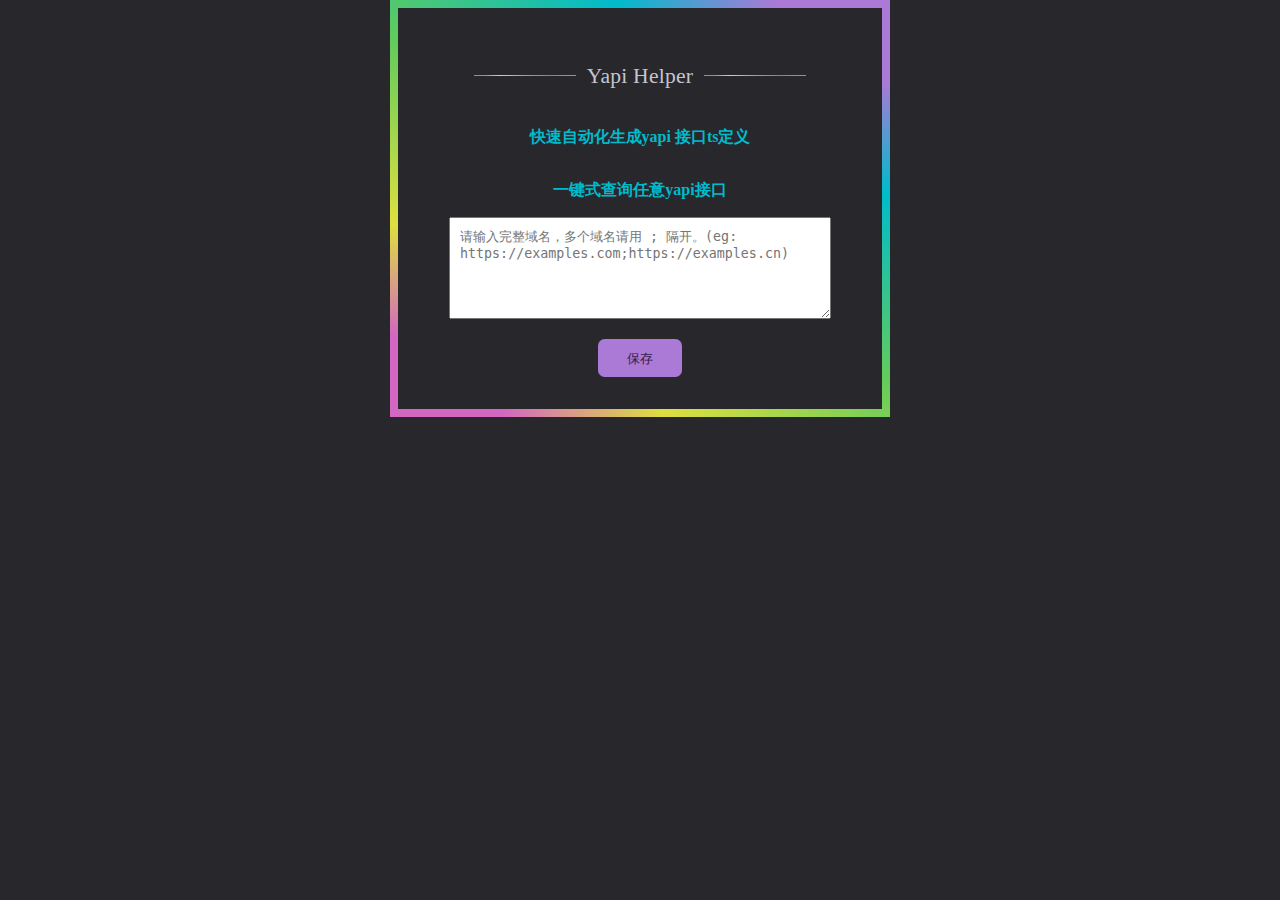
==== pages/popup.html @ af7ed874 "feat: 第一版本" ====
<!DOCTYPE html>
<html lang="en">
<head>
  <meta charset="UTF-8">
  <meta http-equiv="X-UA-Compatible" content="IE=edge">
  <meta name="viewport" content="width=device-width, initial-scale=1.0">
  <link rel="stylesheet" href="../css/popup.css">
  <title>Yapi Helper</title>
</head>
<body>
  <div class="promo promo--centered">
    <p class="lead">Yapi Helper</span>
    <!-- <p><strong style="color: var(--color-blue);">Join my newsletter</strong> for article updates, CSS tips, and
      front-end resources!</p> -->
      <p>
        <strong style="color: var(--color-blue);">快速自动化生成yapi 接口ts定义</strong>
      </p>
      <p>
        <strong style="color: var(--color-blue);">一键式查询任意yapi接口</strong>
      </p>
    <!-- <form action="javascript:void(0)" id="form" class="form" name="newsletter">
     
      <p class="lead">设置提示</p>

      <div class="form-body">

      </div>

      <div class="form-inline" style="justify-content: center;">
        <button class="button" type="submit">Setting</button>
      </div>
    </form> -->
    <textarea class="textarea" placeholder="请输入完整域名，多个域名请用 ; 隔开。(eg: https://examples.com;https://examples.cn)"></textarea>
    <button class="button save">保存</button>
  </div>
  <script src="./../js/storage.js"></script>
  <script src="./../js/popup.js"></script>
</body>
</html>
---- css/popup.css ----
:root {
  --color-primary: #ab79d6;
  --color-on-primary: #351d4a;
  --color-secondary: #d367c1;
  --color-background: #27272c;
  --color-on-background: #c5c5ce;
  --color-background-alt: #1e1c22;
  --color-background-alt-alpha: rgba(30,28,34,.75);
  --color-inverse: #fff;
  --color-gray: #8e8e8e;
  --color-yellow: #dedf40;
  --color-green: #62cb5c;
  --color-blue: #00bbcb;
  --color-on-blue: #004a09;
  --gradient: var(--color-secondary) 10%,var(--color-yellow) 25%,var(--color-green) 50%,var(--color-blue) 75%,var(--color-primary) 90%;
  --brand-font: "Kanit",serif;
  --brand-font-weight: 800;
  --brand-font-alt: "Baloo 2",system-ui,sans-serif;
  --brand-font-alt-weight: normal;
  --brand-font-alt-weight-bold: 500;


  --gradient-angle:35deg;

  --button-background: var(--color-primary);
  --button-color: var(--color-on-primary);
  --outline-color: transparent;
  --form-control-color: rebeccapurple;
  --form-background: #fff;
  --form-control-disabled: #959495;
}

body {
  background-color: var(--color-background);
  color: var(--color-on-background);
  /* width: calc(100% - 2rem); */
  width: 500px;
  margin: 0 auto;
}
.gradient-border {
  -o-border-image: linear-gradient(to right,var(--gradient)) 1;
  border-image: linear-gradient(to right,var(--gradient)) 1;
  border-style: solid;
  border-width: 0;
  border-top-width: var(--gradient-width,.25rem)
}

.promo {
  /* --gradient-angle: 35deg; */
  -o-border-image: linear-gradient(var(--gradient-angle,to bottom),var(--gradient)) 1;
  border-image: linear-gradient(var(--gradient-angle,to bottom),var(--gradient)) 1;
  border-style: solid;
  border-width: 8px;
  margin: 0 auto;
  padding: 2rem 1rem;
  text-align: center;
  /* width: min(var(--promo-width,40rem),100%) */
}

.promo--centered {
  display: grid;
  justify-items: center;
}

.promo--centered p {
  max-width: 30ch;
  width: 100%;
}

a:not(.demo *), button:not(.demo *), input:not(.demo *), textarea:not(.demo *) {
  --outline-size: max(2px,0.08em);
  --outline-style: solid;
  --outline-color: currentColor;
}

a:not(.demo *):focus, button:not(.demo *):focus, input:not(.demo *):focus, textarea:not(.demo *):focus {
  outline: var(--outline-size) var(--outline-style) var(--outline-color);
  outline-offset: var(--outline-offset,var(--outline-size));
}

a:not(.demo *):focus:not(:focus-visible), button:not(.demo *):focus:not(:focus-visible), input:not(.demo *):focus:not(:focus-visible), textarea:not(.demo *):focus:not(:focus-visible) {
  outline: none;
}
input[type="hidden" i] {
  appearance: none;
  background-color: initial;
  cursor: default;
  display: none !important;
  padding: initial;
  border: initial;
}
.form-group input[type="text"] {
  min-height: 35px;
}
.form-inline {
  align-items: flex-end;
  display: flex;
  flex-wrap: wrap;
  gap: 1rem;
  width: 100%;
}
.form-body .form-inline:not(:first-child) {
  margin-top: 40px;

}
[hidden] {
  display: none;
}

.form {
  grid-gap: 1rem;
  display: grid;
  justify-items: start;
}
.form-inline .form-group {
  --modifier: calc(30ch - 100%);
  flex-basis: calc(var(--modifier)*999);
  flex-grow: 1;
  grid-template-areas: "group";
}

.form-group {
  grid-gap: .5em;
  display: grid;
  width: min(100%,40ch);
}
.form-inline .form-group>* {
  grid-area: group;
}
.form-inline .form-group label:not(.form-control) {
  align-self: start;
  background-image: linear-gradient(to top,var(--color-background-alt) 0 calc(50% - 2px),var(--color-background) calc(50% - 2px));
  font-size: .9rem;
  padding-left: .5em;
  padding-right: .5em;
  position: relative;
  transform: translate(.5rem,-50%);
  width: -webkit-max-content;
  width: max-content;
}

.form-group input[type="text"], .form-group textarea {
  --outline-color: var(--color-primary);
  background-color: var(--color-background-alt);
  border: 2px solid;
  border-radius: 4px;
  color: var(--color-on-background);
  font: inherit;
  padding: 0 .5em;
  /* width: 100%; */
}
.button {

  align-items: center;
  background-color: var(--button-background);
  border: 2px solid transparent;
  border-radius: .5em;
  color: var(--button-color);
  cursor: pointer;
  display: inline-flex;
  font-family: var(--brand-font-alt);
  font-weight: var(--brand-font-alt-weight-bold);
  gap: .5em;
  justify-content: center;
  line-height: calc(4px + 2ex);
  min-width: 10ch;
  padding: .55em .75em .5em;
  text-align: center;
  text-decoration: none;
  transition: none .18s ease-in-out;
  transition-property: background-color,color,border-color;
}

.button:active, .button:hover {
  background-color: rebeccapurple;
  color: var(--button-hover-color,var(--button-background));
}


.button:active:not(.button-outlined), .button:hover:not(.button-outlined) {
  border-color: var(--color-primary);
}

.button:active, .button:hover {
  background-color: var(--button-hover-background-color,var(--button-color));
  color: var(--button-hover-color,var(--button-background));
}

.form-inline .form-group+button {
  margin-top: 0;
}





.form-control {
  font-family: system-ui, sans-serif;
  font-size: 1rem;
  font-weight: bold;
  line-height: 1.1;
  display: grid;
  grid-template-columns: 1em auto;
  gap: 0.5em;
  
}


.form-control + .form-control {
  margin-top: 1em;
}

.form-control:focus-within {
  color: var(--form-control-color);
}

.form-control--disabled {
  color: var(--form-control-disabled);
  cursor: not-allowed;
}

input[type="radio"] {
  /* Add if not using autoprefixer */
  -webkit-appearance: none;
  /* Remove most all native input styles */
  appearance: none;
  /* For iOS < 15 */
  background-color: var(--form-background);
  /* Not removed via appearance */
  margin: 0;

  font: inherit;
  color: currentColor;
  width: 1.15em;
  height: 1.15em;
  border: 0.15em solid currentColor;
  border-radius: 50%;
  transform: translateY(-0.075em);

  display: grid;
  place-content: center;
}

input[type="radio"]::before {
  content: "";
  width: 0.65em;
  height: 0.65em;
  border-radius: 50%;
  transform: scale(0);
  transition: 120ms transform ease-in-out;
  box-shadow: inset 1em 1em var(--form-control-color);
  /* Windows High Contrast Mode */
  background-color: CanvasText;
}

input[type="radio"]:checked::before {
  transform: scale(1);
}

input[type="radio"]:focus {
  outline: max(2px, 0.15em) solid var(--form-control-color);
  outline-offset: max(2px, 0.15em);
}

.form-control-772 input:focus {
  outline: max(2px, 0.15em) solid var(--form-control-color);
  outline-offset: max(2px, 0.15em);
}
:focus {
  scroll-margin-bottom: 8vh;
}
:target {
  scroll-margin-top: 2rem;
}



.form-control input[type="checkbox"] {
  /* Add if not using autoprefixer */
  -webkit-appearance: none;
  /* Remove most all native input styles */
  appearance: none;
  /* For iOS < 15 */
  background-color: var(--form-background);
  /* Not removed via appearance */
  margin: 0;

  font: inherit;
  color: currentColor;
  width: 1.15em;
  height: 1.15em;
  border: 0.15em solid currentColor;
  border-radius: 0.15em;
  transform: translateY(-0.075em);

  display: grid;
  place-content: center;
}

.form-control input[type="checkbox"]::before {
  content: "";
  width: 0.65em;
  height: 0.65em;
  clip-path: polygon(14% 44%, 0 65%, 50% 100%, 100% 16%, 80% 0%, 43% 62%);
  transform: scale(0);
  transform-origin: bottom left;
  transition: 120ms transform ease-in-out;
  box-shadow: inset 1em 1em var(--form-control-color);
  /* Windows High Contrast Mode */
  background-color: CanvasText;
}

.form-control input[type="checkbox"]:checked::before {
  transform: scale(1);
}

.form-control input[type="checkbox"]:focus {
  outline: max(2px, 0.15em) solid currentColor;
  outline-offset: max(2px, 0.15em);
}

.form-control input[type="checkbox"]:disabled {


  color: var(--form-control-disabled);
  cursor: not-allowed;
}




/* line */

.lead {
  align-items: center;
  display: grid;
  gap: .5em;
  grid-template-columns: 8vw auto 8vw;
  justify-content: center;
  letter-spacing: .03em;
  position: relative;
  text-align: center;
}

.lead {
  font-size: 1.35rem;
  letter-spacing: .01em;
  line-height: 1.3;
  max-width: 100% !important;
}

.lead:after, .lead:before {
  background: linear-gradient(to right,var(--gradient));
  content: "";
  height: 1px;
  width: 100%;
}





/* switch */

.switch {
  --thumb: hsl(290 0% 50%);
  --bg-1: hsl(254, 27%, 28%);
  --bg-2: hsl(225, 18%, 24%);

  display: flex;
  align-items: center;
  background: var(--bg-1);
  border-radius: 1000px;
  position: relative;
  width: 100px;
  height: 40px;
  cursor: pointer;
}

.switch input[type=checkbox] {
  width: 1px;
  height: 1px;
  overflow: hidden;
  z-index: -1;
  position: absolute;
  opacity: 0;
}

.switch .circle {
  --bs-1: 180 50% 50%;
  --bs-2: 180 50% 60%;
  --bs-3: 180 50% 70%;
  --bs: none;

  width: 30px;
  height: 30px;
  background: var(--thumb);
  border-radius: 1000px;
  box-shadow: var(--bs);
  transform-origin: 0 50%;
  transform: translateX(4px);
  transition: .2s ease-out;
  z-index: 2;
}

.switch input:checked+.circle {
  --thumb: hsl(290 0% 100%);
  --bs:
    0 0 40px 10px hsl(var(--bs-1) / 5),
    0 0 45px 5px hsl(var(--bs-2) / .3),
    0 0 50px 1px hsl(var(--bs-3) / .1);

  transform: translateX(calc(70px - 4px));
}

.switch .rope {
  --tt: cubic-bezier(.13, -0.46, .29, 1.95);
  position: absolute;
  left: 20%;
  bottom: -25px;
  z-index: -1;
  width: 3px;
  height: 34px;
  background: var(--bg-2);
  transition: .3s var(--tt);
  transform: translateY(8px);
}

.switch .rope::before {
  content: '';
  position: absolute;
  left: 50%;
  bottom: 0;
  transform: translateX(-50%);
  width: 10px;
  height: 12px;
  border-radius: 8px 8px 4px 4px;
  background: hsl(248, 55%, 39%);
}

.switch input:checked~.rope {
  --tt: cubic-bezier(.13, -0.46, 0, -0.04);
  transform: translateY(2px);
}

.switch input:checked~.rope::before {
  background: linear-gradient(to left bottom,
      hsl(248, 94%, 72%),
      hsl(248, 96%, 66%));
}

.switch .abs-twitter {
  position: fixed;
  right: calc(20px + .6vw);
  bottom: calc(23px + .6vw);
  filter: saturate(0) brightness(1);
  opacity: .7;
}

.textarea {
  width: 360px;
  min-height: 80px;
  padding: 10px;
}


button.save {
  margin-top: 20px;
}

.yapi-toast {
  position: fixed;
  top: 40px;
  left: 50%;
  transform: translateX(-50%);
  background-color: #333;
  color: #fff;
  padding: 10px 20px;
  border-radius: 5px;
  box-shadow: 0 2px 5px rgba(0, 0, 0, 0.3);
  z-index: 9999;
}
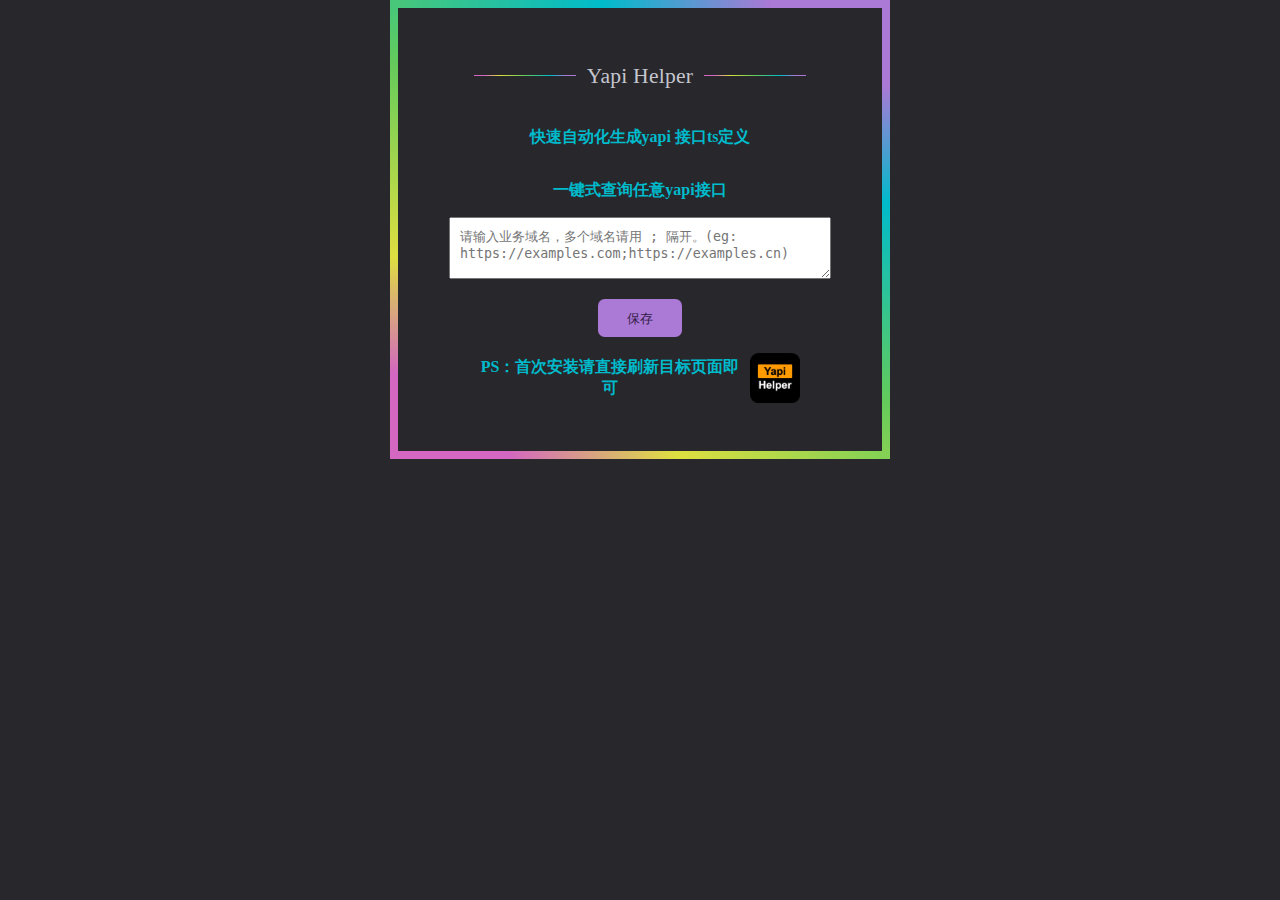
==== commit e3441eca: "feat：更新优化key空格问题" ====
--- a/pages/popup.html
+++ b/pages/popup.html
@@ -18,6 +18,7 @@
       <p>
         <strong style="color: var(--color-blue);">一键式查询任意yapi接口</strong>
       </p>
+
     <!-- <form action="javascript:void(0)" id="form" class="form" name="newsletter">
      
       <p class="lead">设置提示</p>
@@ -30,8 +31,13 @@
         <button class="button" type="submit">Setting</button>
       </div>
     </form> -->
-    <textarea class="textarea" placeholder="请输入完整域名，多个域名请用 ; 隔开。(eg: https://examples.com;https://examples.cn)"></textarea>
+    <textarea class="textarea" placeholder="请输入业务域名，多个域名请用 ; 隔开。(eg: https://examples.com;https://examples.cn)"></textarea>
     <button class="button save">保存</button>
+
+    <p style="display: flex;align-items: center;">
+      <strong style="color: var(--color-blue);margin-right: 10px;">PS：首次安装请直接刷新目标页面即可</strong>
+      <img style="width: 50px;height: 50px" src="../static/images/icon128.png" alt="">
+    </p>
   </div>
   <script src="./../js/storage.js"></script>
   <script src="./../js/popup.js"></script>
--- a/css/popup.css
+++ b/css/popup.css
@@ -66,7 +66,7 @@
 }
 
 .promo--centered p {
-  max-width: 30ch;
+  max-width: 40ch;
   width: 100%;
 }
 
@@ -462,7 +462,7 @@
 
 .textarea {
   width: 360px;
-  min-height: 80px;
+  min-height: 40px;
   padding: 10px;
 }
 
